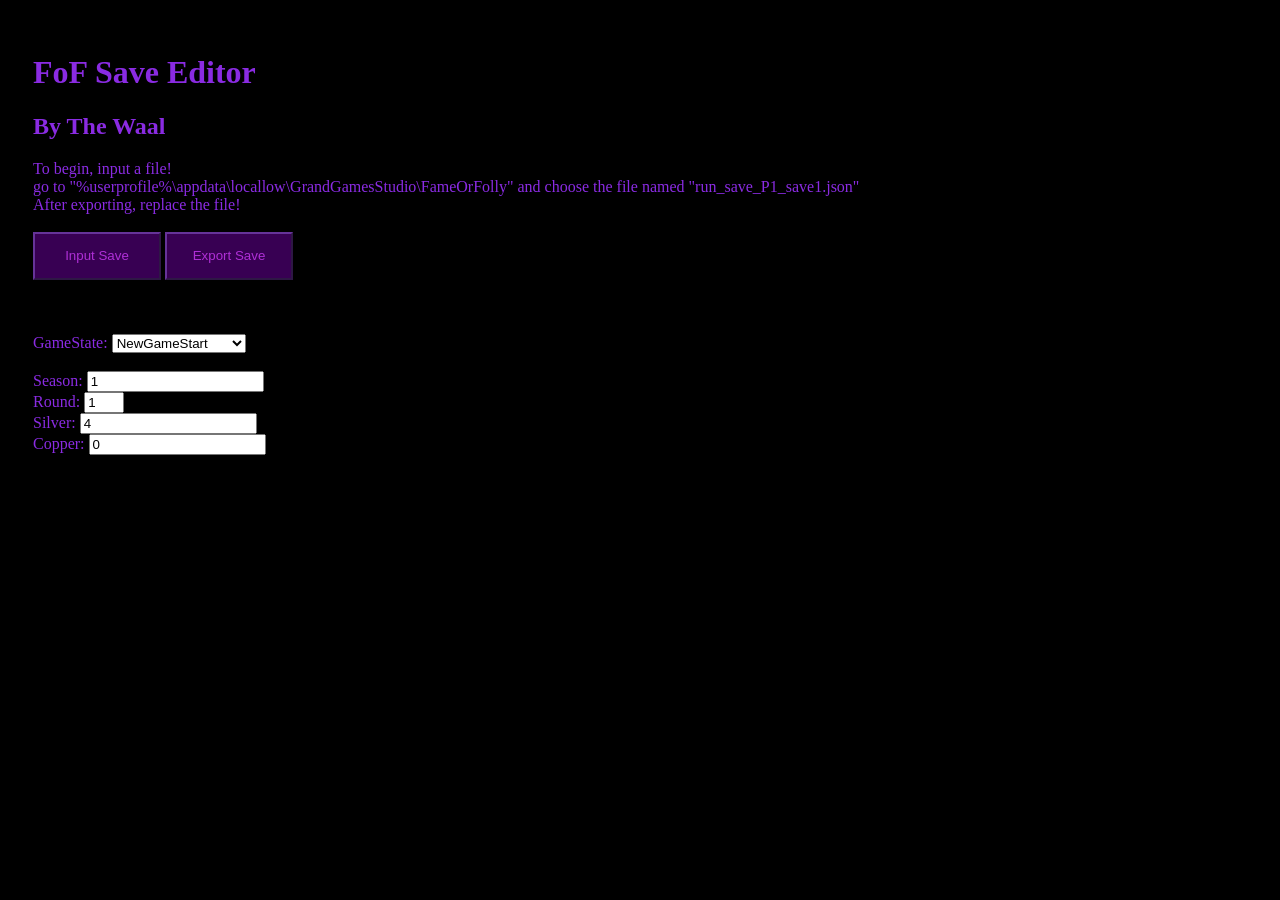
==== FoF-Editor.html @ a6e0f0b6 "Rename index.html to FoF-Editor.html" ====
<!DOCTYPE html>
<html>
  <head>
    <title>FoF Save Editor</title>
    <link rel="stylesheet" href="styles.css" />
  </head>
  <body>
      <h1 class="title">FoF Save Editor</h1>
      <h2 class="title">By The Waal</h2>
      <span class="title">To begin, input a file!</span> <div></div>
      <span class="title">go to "%userprofile%\appdata\locallow\GrandGamesStudio\FameOrFolly" and choose the file named "run_save_P1_save1.json"</span><div></div>
      <span class="title">After exporting, replace the file!</span>
      <div>:D</div><div></div>
      <script src="script.js"></script>
      <input type="file" id="InSave" accept=".json" hidden>
      <button class="SimpleButton" id="InSaveButton">Input Save</button>
      <button class="SimpleButton" id="OutSave">Export Save</button>
      <div>div</div><div>div</div><div>div</div>

      <Span class="title">GameState: </Span><select id="GameState">
        <option value="NewGameStart">NewGameStart</option>
        <option value="OnCardPlayed">OnCardPlayed</option>
        <option value="DuringPlay">DuringPlay</option>
        <option value="DuringRecruitment">DuringRecruitment</option>
        <option value="AfterWinning">AfterWinning</option>
        <option value="WhileShopping">WhileShopping</option>
      </select>

      <div>div</div>

      <Span class="title">Season: </Span><input type="number" id="currentSeason" value=1 step=1><div></div>
      <Span class="title">Round: </Span><input type="number" id="currentRound" value=1 step=1 min=1 max=4><div></div>
      <Span class="title">Silver: </Span><input type="number" id="currentSilver" value=4 min=0><div></div>
      <Span class="title">Copper: </Span><input type="number" id="currentCopper" value=0 min=0><div></div>

      <div>div</div>

      

  </body>
</html>

<script>
  let save = "";
  let HasInputSave = false;
  let SaveData = {doTutorial: false,
    deckId: "CARAVAN_OF_COIN",
    currentCopper: 0,
    currentSilver: 4,
    currentRound:1,
    currentSeason:1,
    maxNumberOfSeasonResetChoices: 14,
    saveGameLocation: "Shop",//NewGameStart,OnCardPlayed,DuringPlay,DuringRecruitment,AfterWinning,WhilePackOpen,WhileShopping
    currentPlayState:"Playing",//Playing,WonPhase,Shopping
    shopPriceDiscount: 1,
    chosenDifficultyId: 0,//is equal to difficulty-1
    startingMaxTension: 7,
    interestCap: 20,
    interestRate: 1,
    interestConversion: 5,
    copperToSilverConversionRate: 20,
    copperConversionMultiplier:1,
    round1SilverReward:2,
    round2SilverReward:3,
    round3SilverReward:4,
    round4SilverReward:5,
    runSeedString:"cha8seed",
    currentPlay:0,//Marks how many hands have been played in the current round
    //Banner stuff :DD
    //ownedEnhancements:{
      //{"enhancementId":"DRAGON_EGG",
      // "inventoryInstanceId":"56a950a31b724c2192a7c65a17e6776f",
      // "slotIndex":0,
      // "accumulatedBonusScore":0,"accumulatedBonusMultAdditive":0.0,"accumulatedBonusMultMultiplicative":0.0,
      // "accumulatedBonusCopper":0,"accumulatedBonusBustLimitIncrease":0,"abilityAccumulationTracking":0,
      // "temporaryBustLimitIncreaseFromOnPlayCard":0,"numOfDaysLeftForCertainAbilities":0,
      // "bannerlessCreedDebuffPerformancesRemaining":0,"pirateBayBannersToSellRemaining":0,
      // "hasBannerlessCreedDebuffPerformancesRemaining":true,"hasPirateBayBannersToSellRemaining":true,
      // "numTimesOnPlayedCardAbilityTriggeredThisPlay":0,"onPlayedCardConditionBaselineCount":0,
      // "silverSellValueModifier":0,"decayingScore":0,"decayingMultAdditive":0.0,
      // "silverAccumulatedBonus":0,"hasUsedOncePerRoundAbility":false,"hasUsedOncePerPlayAbility":false,
      // "hasSpentSilverWhileOwningThis":false,"randomChosenCategoryId":-1,"randomConsumableRewardRollCount":0,
      // "multBannerBonus":0.0,"playedConditionCount":0,"chanceValue":0,"chanceBase":0,"endOfRoundSilverBonus":0.0,
      // "totalSellValueOfAllOtherBanners":0,"treeOfCrystalBlightBonus":0.0,"devouringCrestBonus":0.0,
      // "bannerlessCreedEmptySlotCalculatedBonus":0.0,"showOfWealthCalculatedBonus":0.0,"patronsFavorCalculatedBonus":0.0
      // ,"grandEnsambleCalculatedBonus":0.0,"masterOfPropsCalculatedMult":0.0,"tensionLimitAboveStartMultTimes":0.0}
    //},
  };

  function FindValueInSave(Val) {
    if (save.indexOf(Val)) {
      let pos = save.indexOf(Val)+2+Val.length;
      let end = save.indexOf(",",pos);
      let final = save.substring(pos,end);
      console.log(pos,end,final)
      if (final.indexOf('"')==0) {return final.substring(1,final.length-1);};
      if (Number(final)) {return Number(final)};
      return final;
    };
    console.log("?")
    return null;
  };
  function ReplaceValueInSave(Val,New) {
    if (save.indexOf(Val)) {
      let pos = save.indexOf(Val)+2+Val.length;
      let end = save.indexOf(",",pos);
      console.log(save[pos]=='"')
      if (save[pos]=='"') {save = save.substring(0, pos+1) + New + save.substring(end-1);}
      else {save = save.substring(0, pos) + New + save.substring(end);};
    };
  };

  const InputSaveButton = document.getElementById("InSaveButton");
  const InputSave = document.getElementById("InSave");
  const OutputSave = document.getElementById("OutSave");

  InputSaveButton.addEventListener("click", function(event) {
    InputSave.click();
  });
  InputSave.addEventListener('change', () => {
    if (InputSave.files.length > 0) {
      HasInputSave = true;
      ProcessSave(InputSave.files[0]);
    }
  });
  OutputSave.addEventListener("click", function(event) {
    if (save.length == 0) {return};

    for (const name in SaveData) {
      let val = FindValueInSave(name);
      if (val) {
        ReplaceValueInSave(name,SaveData[name])
      };
    };

    const blob = new Blob([save], { type: "/json" });
  
    const blobUrl = URL.createObjectURL(blob);
  
    const a = document.createElement('a');
    a.style.display = 'none';
    a.href = blobUrl;
    a.download = "run_save_P1_save1.json";
  
    document.body.appendChild(a);
    a.click();

    document.body.removeChild(a);
    URL.revokeObjectURL(blobUrl);
  });

  const StateInput = document.getElementById("GameState");
  StateInput.addEventListener('change', () => {
    SaveData.saveGameLocation = StateInput.value;
    if (StateInput.value == "Shopping") {SaveData.currentPlayState = "Shopping"}
    else if (StateInput.value == "AfterWinning") {SaveData.currentPlayState = "WonPhase"}
    else {SaveData.currentPlayState = "Playing"};
  });

  const SeasonInput = document.getElementById("currentSeason");
  SeasonInput.addEventListener('change', () => {SaveData.currentSeason = SeasonInput.value;});

  const RoundInput = document.getElementById("currentRound");
  RoundInput.addEventListener('change', () => {SaveData.currentRound = RoundInput.value;});

  const SilverInput = document.getElementById("currentSilver");
  SilverInput.addEventListener('change', () => {SaveData.currentSilver = SilverInput.value;});

  const CopperInput = document.getElementById("currentCopper");
  CopperInput.addEventListener('change', () => {SaveData.currentCopper = CopperInput.value;});

  function ProcessSave(NewSave) {
    const reader = new FileReader();
    reader.onload = () => {
      save = reader.result;
    };
    reader.onerror = () => {
      console.log("Error reading the file. Please try again.", "error");
    };
    reader.readAsText(NewSave);
    reader.onloadend = () => {
      for (const name in SaveData) {
        let val = FindValueInSave(name);
        if (val) {
          SaveData[name]=val;
          console.log(val);
        };
      };
      StateInput.value = SaveData.saveGameLocation;
      SeasonInput.value = SaveData.currentSeason;
      RoundInput.value = SaveData.currentRound;
      SilverInput.value = SaveData.currentSilver;
      CopperInput.value = SaveData.currentCopper;
    };
  };
</script>
---- styles.css ----
body{
  padding: 25px;
  background-color: black;
}
.title {
	color:blueviolet;
}
.SimpleButton {
	color:rgb(175, 47, 214);
  border-color:rebeccapurple;
  background-color: rgb(56, 0, 83);
  height:48px;
  width:128px;
}
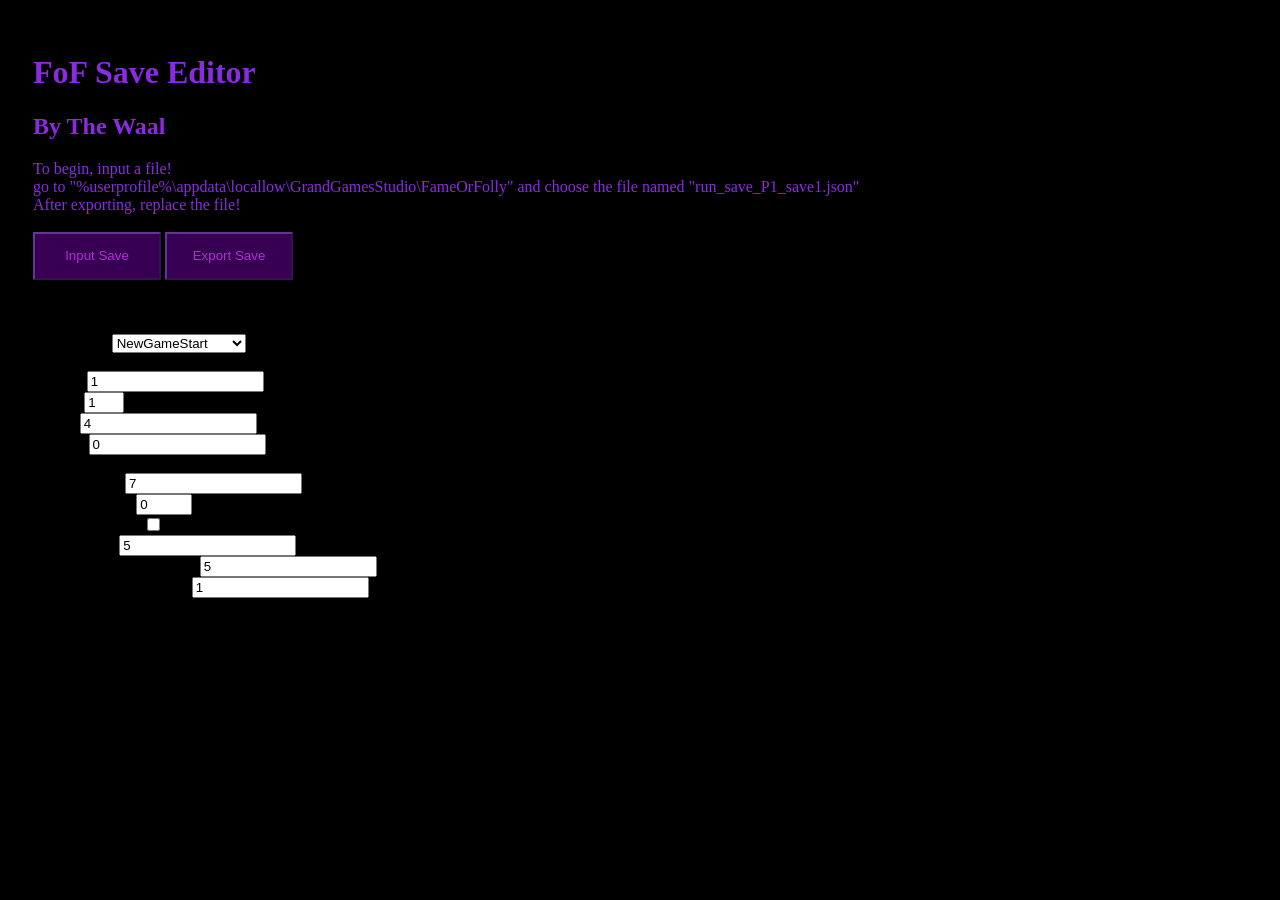
==== commit 0a2cb29e: "Update FoF-Editor.html" ====
--- a/FoF-Editor.html
+++ b/FoF-Editor.html
@@ -17,7 +17,7 @@
       <button class="SimpleButton" id="OutSave">Export Save</button>
       <div>div</div><div>div</div><div>div</div>
 
-      <Span class="title">GameState: </Span><select id="GameState">
+      <Span class="text">GameState: </Span><select id="GameState">
         <option value="NewGameStart">NewGameStart</option>
         <option value="OnCardPlayed">OnCardPlayed</option>
         <option value="DuringPlay">DuringPlay</option>
@@ -28,10 +28,16 @@
 
       <div>div</div>
 
-      <Span class="title">Season: </Span><input type="number" id="currentSeason" value=1 step=1><div></div>
-      <Span class="title">Round: </Span><input type="number" id="currentRound" value=1 step=1 min=1 max=4><div></div>
-      <Span class="title">Silver: </Span><input type="number" id="currentSilver" value=4 min=0><div></div>
-      <Span class="title">Copper: </Span><input type="number" id="currentCopper" value=0 min=0><div></div>
+      <Span class="text">Season: </Span><input type="number" id="currentSeason" value=1><div></div>
+      <Span class="text">Round: </Span><input type="number" id="currentRound" value=1 min=1 max=4><div></div>
+      <Span class="text">Silver: </Span><input type="number" id="currentSilver" value=4 min=0><div></div>
+      <Span class="text">Copper: </Span><input type="number" id="currentCopper" value=0 min=0><div>div</div>
+      <Span class="text">Max Tension: </Span><input type="number" id="maxTension" value=7><div></div>
+      <Span class="text">Shop Discount: </Span><input type="number" id="shopDiscount" value=0 step=0.1 min=0 max=1><div></div>
+      <Span class="text">Earn no interest: </Span><input type="checkbox" id="earnNoInterest" value="false"><div></div>
+      <Span class="text">Interest Cap: </Span><input type="number" id="interestCap" value=5><div></div>
+      <Span class="text">interest Conversion Rate: </Span><input type="number" id="interestConversion" value=5 min=1><div></div>
+      <Span class="text">Interest Rate Multiplier: </Span><input type="number" id="interestRate" value=1><div></div>
 
       <div>div</div>
 
@@ -52,9 +58,11 @@
     maxNumberOfSeasonResetChoices: 14,
     saveGameLocation: "Shop",//NewGameStart,OnCardPlayed,DuringPlay,DuringRecruitment,AfterWinning,WhilePackOpen,WhileShopping
     currentPlayState:"Playing",//Playing,WonPhase,Shopping
-    shopPriceDiscount: 1,
+    shopPriceDiscount: 0,
     chosenDifficultyId: 0,//is equal to difficulty-1
-    startingMaxTension: 7,
+    currentDifficulty:"Easy",//Easy,Medium,Hard
+    maxRisk: 7,
+    earnNoInterest: false,
     interestCap: 20,
     interestRate: 1,
     interestConversion: 5,
@@ -67,6 +75,8 @@
     runSeedString:"cha8seed",
     currentPlay:0,//Marks how many hands have been played in the current round
     //Banner stuff :DD
+    maxEnhancementSlots:4,
+    //numOfConsumableSlots:2,//CANT BE CHANGED
     //ownedEnhancements:{
       //{"enhancementId":"DRAGON_EGG",
       // "inventoryInstanceId":"56a950a31b724c2192a7c65a17e6776f",
@@ -169,6 +179,24 @@
   const CopperInput = document.getElementById("currentCopper");
   CopperInput.addEventListener('change', () => {SaveData.currentCopper = CopperInput.value;});
 
+  const TensionInput = document.getElementById("maxTension");
+  TensionInput.addEventListener('change', () => {SaveData.maxRisk = TensionInput.value;});
+
+  const DiscountInput = document.getElementById("shopDiscount");
+  DiscountInput.addEventListener('change', () => {SaveData.shopPriceDiscount = DiscountInput.value;});
+
+  const interestRInput = document.getElementById("interestRate");
+  interestRInput.addEventListener('change', () => {SaveData.interestRate = interestRInput.value;});
+
+  const interestCInput = document.getElementById("interestConversion");
+  interestCInput.addEventListener('change', () => {SaveData.interestConversion = interestCInput.value;});
+
+  const interestCapInput = document.getElementById("interestCap");
+  interestCapInput.addEventListener('change', () => {SaveData.interestCap = interestCapInput.value;});
+
+  const canInterestInput = document.getElementById("earnNoInterest");
+  canInterestInput.addEventListener('change', () => {SaveData.earnNoInterest = canInterestInput.value;});
+
   function ProcessSave(NewSave) {
     const reader = new FileReader();
     reader.onload = () => {
@@ -191,6 +219,12 @@
       RoundInput.value = SaveData.currentRound;
       SilverInput.value = SaveData.currentSilver;
       CopperInput.value = SaveData.currentCopper;
+      TensionInput.value = SaveData.maxRisk;
+      DiscountInput.value = SaveData.shopPriceDiscount;
+      interestRInput.value = SaveData.interestRate;
+      interestCInput.value = SaveData.interestConversion;
+      interestCapInput.value = SaveData.interestCap;
+      if ((canInterestInput==SaveData.earnNoInterest)==false) {canInterestInput.click();};
     };
   };
 </script>
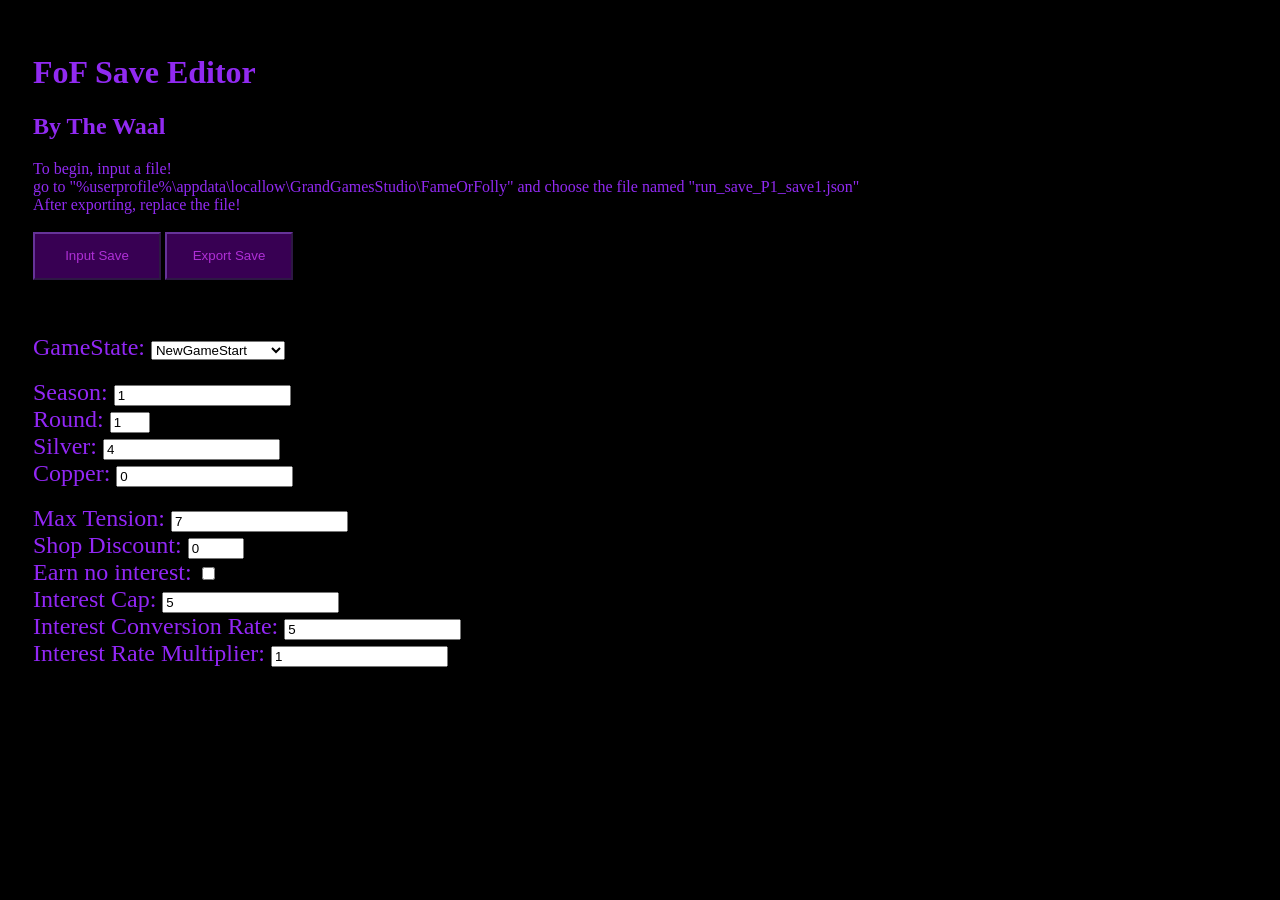
==== commit 8611be33: "Set i to I in FoF-Editor.html" ====
--- a/FoF-Editor.html
+++ b/FoF-Editor.html
@@ -36,7 +36,7 @@
       <Span class="text">Shop Discount: </Span><input type="number" id="shopDiscount" value=0 step=0.1 min=0 max=1><div></div>
       <Span class="text">Earn no interest: </Span><input type="checkbox" id="earnNoInterest" value="false"><div></div>
       <Span class="text">Interest Cap: </Span><input type="number" id="interestCap" value=5><div></div>
-      <Span class="text">interest Conversion Rate: </Span><input type="number" id="interestConversion" value=5 min=1><div></div>
+      <Span class="text">Interest Conversion Rate: </Span><input type="number" id="interestConversion" value=5 min=1><div></div>
       <Span class="text">Interest Rate Multiplier: </Span><input type="number" id="interestRate" value=1><div></div>
 
       <div>div</div>
--- a/styles.css
+++ b/styles.css
@@ -3,7 +3,11 @@
   background-color: black;
 }
 .title {
-	color:blueviolet;
+	color:rgb(145, 42, 241);
+}
+.text {
+	color:rgb(146, 39, 245);
+  font-size:x-large;
 }
 .SimpleButton {
 	color:rgb(175, 47, 214);
@@ -11,4 +15,4 @@
   background-color: rgb(56, 0, 83);
   height:48px;
   width:128px;
-}+}
